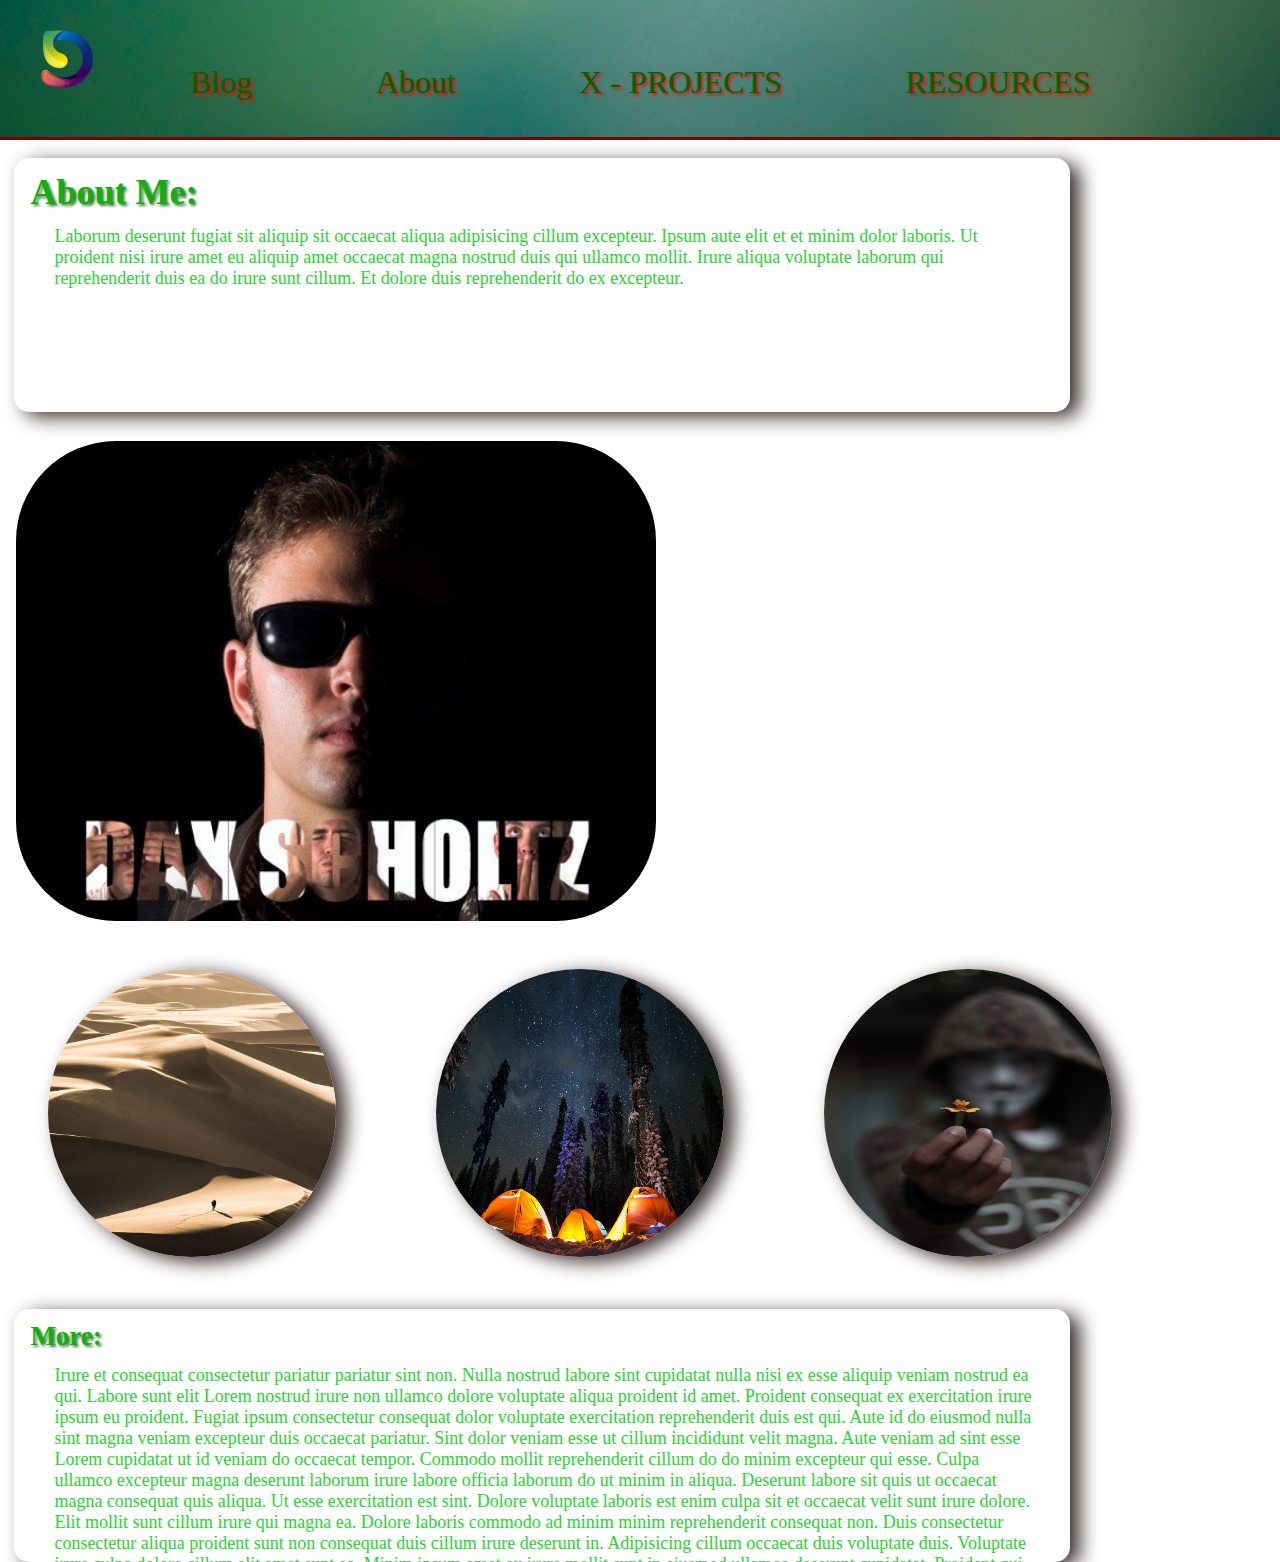
==== about.html @ 99785efc "trying to fix links to pictures" ====
<!DOCTYPE html>
<html lang="en">
<head>
    <meta charset="UTF-8">
    <meta name="viewport" content="width=device-width, initial-scale=1.0">
    <meta http-equiv="X-UA-Compatible" content="ie=edge">
    <link rel="stylesheet" href="/styles/nav.css">
    <link integrity="sha512-aTHIXaj/pXokkVkqCSOzTZq2MsBT7iH5SuSS2EhQSzQle0AI09AyCugKDKmHEKvhF+YGjRKHN8ABX7kjSgfSeg=="> 
    <link rel="stylesheet" href="./styles/content_about.css">
    <link integrity="sha512-lWdmaaFCnaIcN8HMW6g8PY3VfS8jLCtQ2htfeoSW4laJbNJe29O7hXTfmFprAUMiiS9PhptnieRiTmYs3v2ClA=="> 
    <link rel="stylesheet" href="./styles/media_q.css">
    <link integrity="sha512-oqUiPNnhftgdYuSoD8ZAaYBCmzG9ES3tmhztuFktwds3RMX1xfp529KfHQRVthWMdgTnnz1YhoaF6kykhq8nNA==">
    <title>About Page</title>
</head>
<body>
<!-- NAV BAR -->
    

<div id="container">
    <nav role="full-horizontal" id="main-nav">
    <div id="logobox">
        <a href="./index.html"> 
            <img id="logo" alt="D logo" src="/img/D_logo.png" alt="Logo"> 
        </a> 
    </div>
        <ul id="links">
            <div id="menu">
                <li><a href="./main.html"> Blog </a></li>
                <li><a href="./about.html"> About </a></li>
                <li><a href="./projects.html"> X - PROJECTS </a></li>
                <li><a href="./resources.html"> RESOURCES </a></li>
            </div>
        </ul>
    </nav>
<!-- BACKGROUNDS -->
<div class="Backgrounds"></div>
<div class="main">
        <br>
        

<!-- MAIN BODY -->
        <div class="text">
            <h1>About Me:</h1>
        <p>
            Laborum deserunt fugiat sit aliquip sit occaecat aliqua adipisicing cillum excepteur. 
            Ipsum aute elit et et minim dolor laboris. Ut proident nisi irure amet eu aliquip amet occaecat magna nostrud duis qui ullamco mollit. Irure aliqua voluptate laborum qui reprehenderit duis ea do irure sunt cillum. Et dolore duis reprehenderit do ex excepteur.
        </p>
        </div>
<!-- FACE REVEAL -->
<div class="container">
    <img src="./1.jpg" alt="Avatar" class="image">
    <div class="overlay">
      <div class="text1">Coder || Analyst || Security Consultant</div>
    </div>
  </div>
<!-- / FACE REVEAL -->

        
        <div class="picture">
            <img src="./img/Backgrounds/me/finding-dan-dan-grinwis-O35rT6OytRo-unsplash.jpg" id="window1">
            <img src="./img/Backgrounds/me/cameron-vaughan-0AV7XLABuZk-unsplash.jpg" id="window1">
            <img src="./img/Pictures/vipul-uthaiah-F2AgOESinsA-unsplash.jpg" id="window1">
</div>
        <div class="text">
            <h2>More:</h2>
            <p>            
                Irure et consequat consectetur pariatur pariatur sint non. Nulla nostrud labore sint cupidatat nulla nisi ex esse aliquip veniam nostrud ea qui. Labore sunt elit Lorem nostrud irure non ullamco dolore voluptate aliqua proident id amet. Proident consequat ex exercitation irure ipsum eu proident. Fugiat ipsum consectetur consequat dolor voluptate exercitation reprehenderit duis est qui. Aute id do eiusmod nulla sint magna veniam excepteur duis occaecat pariatur.
                Sint dolor veniam esse ut cillum incididunt velit magna. Aute veniam ad sint esse Lorem cupidatat ut id veniam do occaecat tempor. Commodo mollit reprehenderit cillum do do minim excepteur qui esse. Culpa ullamco excepteur magna deserunt laborum irure labore officia laborum do ut minim in aliqua. Deserunt labore sit quis ut occaecat magna consequat quis aliqua. Ut esse exercitation est sint. Dolore voluptate laboris est enim culpa sit et occaecat velit sunt irure dolore.
                Elit mollit sunt cillum irure qui magna ea. Dolore laboris commodo ad minim minim reprehenderit consequat non. Duis consectetur consectetur aliqua proident sunt non consequat duis cillum irure deserunt in.
                Adipisicing cillum occaecat duis voluptate duis. Voluptate irure culpa dolore cillum elit amet sunt ea. Minim ipsum amet ex irure mollit sunt in eiusmod ullamco deserunt cupidatat. Proident qui elit voluptate excepteur.
                Laboris et amet ut amet officia ut proident in. Aute occaecat proident commodo cillum tempor non anim pariatur anim aliqua amet commodo commodo consequat. Culpa ipsum sit esse officia occaecat adipisicing cillum mollit ipsum duis duis ipsum dolore ex. Nulla reprehenderit in exercitation velit et fugiat laborum. Laborum dolor nisi ut magna. Occaecat officia est officia mollit consequat id eiusmod est cillum excepteur.
                Anim ipsum consectetur ut aute. Eiusmod proident dolor duis dolore. Qui ad mollit ut exercitation eu commodo et ut ea qui id amet officia sit. Dolore quis nulla enim nulla deserunt consectetur cupidatat.
            </p>
        </div>    
</div>


</body>
</html>
---- styles/nav.css ----
* {
  margin: 0;
  padding: 0;
}

body {
  height: 100vh;
}

#main-nav {
  height: 1vh;
  width: 100%;
  padding-top: 5%;
  padding-bottom: 5%;
  background: url("/img/Backgrounds/nav.jpg") repeat;
  background-size: 100%;
  border-bottom: 3px solid #7e0000;
}

#main-nav #logo {
  padding-top: 0.1%;
  padding-bottom: 0em;
  -ms-flex-line-pack: center;
      align-content: center;
  position: absolute;
  height: -fit-content;
  width: 10%;
  top: 2vh;
  left: .1em;
}

#menu {
  padding-left: 10%;
  width: 80%;
  display: -webkit-box;
  display: -ms-flexbox;
  display: flex;
  -webkit-box-orient: horizontal;
  -webkit-box-direction: normal;
      -ms-flex-direction: row;
          flex-direction: row;
  -ms-flex-pack: distribute;
      justify-content: space-around;
}

#links {
  list-style: none;
  font-size: fit;
  text-shadow: 2px 2px 3px #ff0000;
}

hr {
  border-top: 3px double #8c8b8b;
}

a {
  text-decoration: none;
  color: darkgreen;
}

a:hover {
  -webkit-transition: 1.57s;
  transition: 1.57s;
  color: #b81e03;
  text-shadow: 4px 4px 4px darkorange;
}
/*# sourceMappingURL=nav.css.map */
---- styles/content_about.css ----
html {
  background-image: url(/img/Backgrounds/background1.jpg);
  background-size: 100%;
  background-position: calc(100% - 1em);
}

.container {
  position: relative;
  width: 50%;
}

.image {
  display: block;
  width: 100%;
  height: auto;
}

.overlay {
  position: absolute;
  bottom: 0;
  left: 100%;
  right: 0;
  /* Permalink - use to edit and share this gradient: https://colorzilla.com/gradient-editor/#4c4c4c+0,595959+19,666666+36,666666+36,474747+42,2c2c2c+46,000000+52,111111+60,2b2b2b+76,1c1c1c+91,131313+100 */
  background: #4c4c4c;
  /* Old browsers */
  /* FF3.6-15 */
  /* Chrome10-25,Safari5.1-6 */
  background: linear-gradient(45deg, #4c4c4c 0%, #595959 19%, #666666 36%, #666666 36%, #474747 42%, #2c2c2c 46%, black 52%, #111111 60%, #2b2b2b 76%, #1c1c1c 91%, #131313 100%);
  /* W3C, IE10+, FF16+, Chrome26+, Opera12+, Safari7+ */
  filter: progid:DXImageTransform.Microsoft.gradient( startColorstr='#4c4c4c', endColorstr='#131313',GradientType=1 );
  /* IE6-9 fallback on horizontal gradient */
  overflow: hidden;
  width: 0;
  height: 100%;
  -webkit-transition: .5s ease;
  transition: .5s ease;
  border-radius: 60px;
}

.container:hover .overlay {
  width: 100%;
  left: 15px;
}

.text1 {
  color: white;
  font-size: .7em;
  position: absolute;
  top: 50%;
  left: 50%;
  -webkit-transform: translate(-50%, -50%);
  transform: translate(-50%, -50%);
  white-space: nowrap;
}

.main {
  height: 100vh;
}

.main .text {
  height: 25vh;
  width: 80%;
  top: 8em;
  padding-top: .8rem;
  padding-left: 1rem;
  padding-right: 1rem;
  padding-bottom: 1rem;
  margin-bottom: 1.8rem;
  margin-left: 0.9rem;
  background-color: transparent;
  -webkit-box-shadow: 10px 5px 19px #3d2f2f;
          box-shadow: 10px 5px 19px #3d2f2f;
  border-radius: 15px;
  font-size: 2vh;
  text-overflow: ellipsis;
  overflow: hidden;
}

.main .text:hover {
  -webkit-transition: 0.9s;
  transition: 0.9s;
  height: auto;
  font-size: 3vh;
  border: 1px dotted green;
  background-color: rgba(0, 0, 0, 0.5);
  margin-left: 0.9rem;
}

.main .text h1, .main .text h2 {
  color: #14ad14;
  text-shadow: 2px 2px 3px #3c773c;
}

.main .text h1:hover, .main .text h2:hover {
  -webkit-transition: 3s;
  transition: 3s;
  color: #afb906;
  text-shadow: 4px 3px 4px #2dc312;
}

.main .text p {
  width: auto;
  top: 8em;
  padding-top: .8rem;
  padding-left: 1.5rem;
  padding-right: 1rem;
  padding-bottom: 1rem;
  margin-bottom: 1.8rem;
  color: #29d431;
}

#window1 {
  height: 18em;
  width: 18em;
  margin: 3em;
  border-radius: 300px;
  -webkit-box-shadow: 10px 5px 19px #3d2f2f;
          box-shadow: 10px 5px 19px #3d2f2f;
  position: relative;
  left: 0%;
}

#window1:hover {
  -webkit-transition: 2s;
  transition: 2s;
  height: 22em;
  width: 22em;
  border-radius: 9px;
  -webkit-box-shadow: 5px 3px 25px #cfd313;
          box-shadow: 5px 3px 25px #cfd313;
}
/*# sourceMappingURL=content_about.css.map */
---- styles/media_q.css ----
@media only screen and (max-width: 430px) {
  a {
    font-size: .8rem;
  }
  #window1:hover {
    left: -10%;
  }
  .text:active {
    -webkit-transition: 0.9s;
    transition: 0.9s;
    height: auto;
    font-size: 3vh;
    border: 1px dotted green;
    background-color: rgba(0, 0, 0, 0.5);
    margin-left: 0.9rem;
  }
}

@media only screen and (min-width: 430px) {
  a {
    font-size: 1em;
  }
  #findme {
    width: 40vw;
    top: 50%;
    left: 50%;
    margin-right: -50%;
    -webkit-transform: translate(-50%, -50%);
            transform: translate(-50%, -50%);
  }
}

@media only screen and (min-width: 768px) {
  a {
    font-size: 2em;
  }
  .pics {
    position: relative;
    right: -30vw;
  }
  .image {
    border-radius: 100px;
    margin-left: 1em;
  }
  #findme {
    width: 20vw;
    height: 75px;
    margin-top: 4em;
    position: relative;
    top: 50%;
    left: 50%;
    margin-right: -50%;
    -webkit-transform: translate(-50%, -50%);
            transform: translate(-50%, -50%);
  }
}
/*# sourceMappingURL=media_q.css.map */
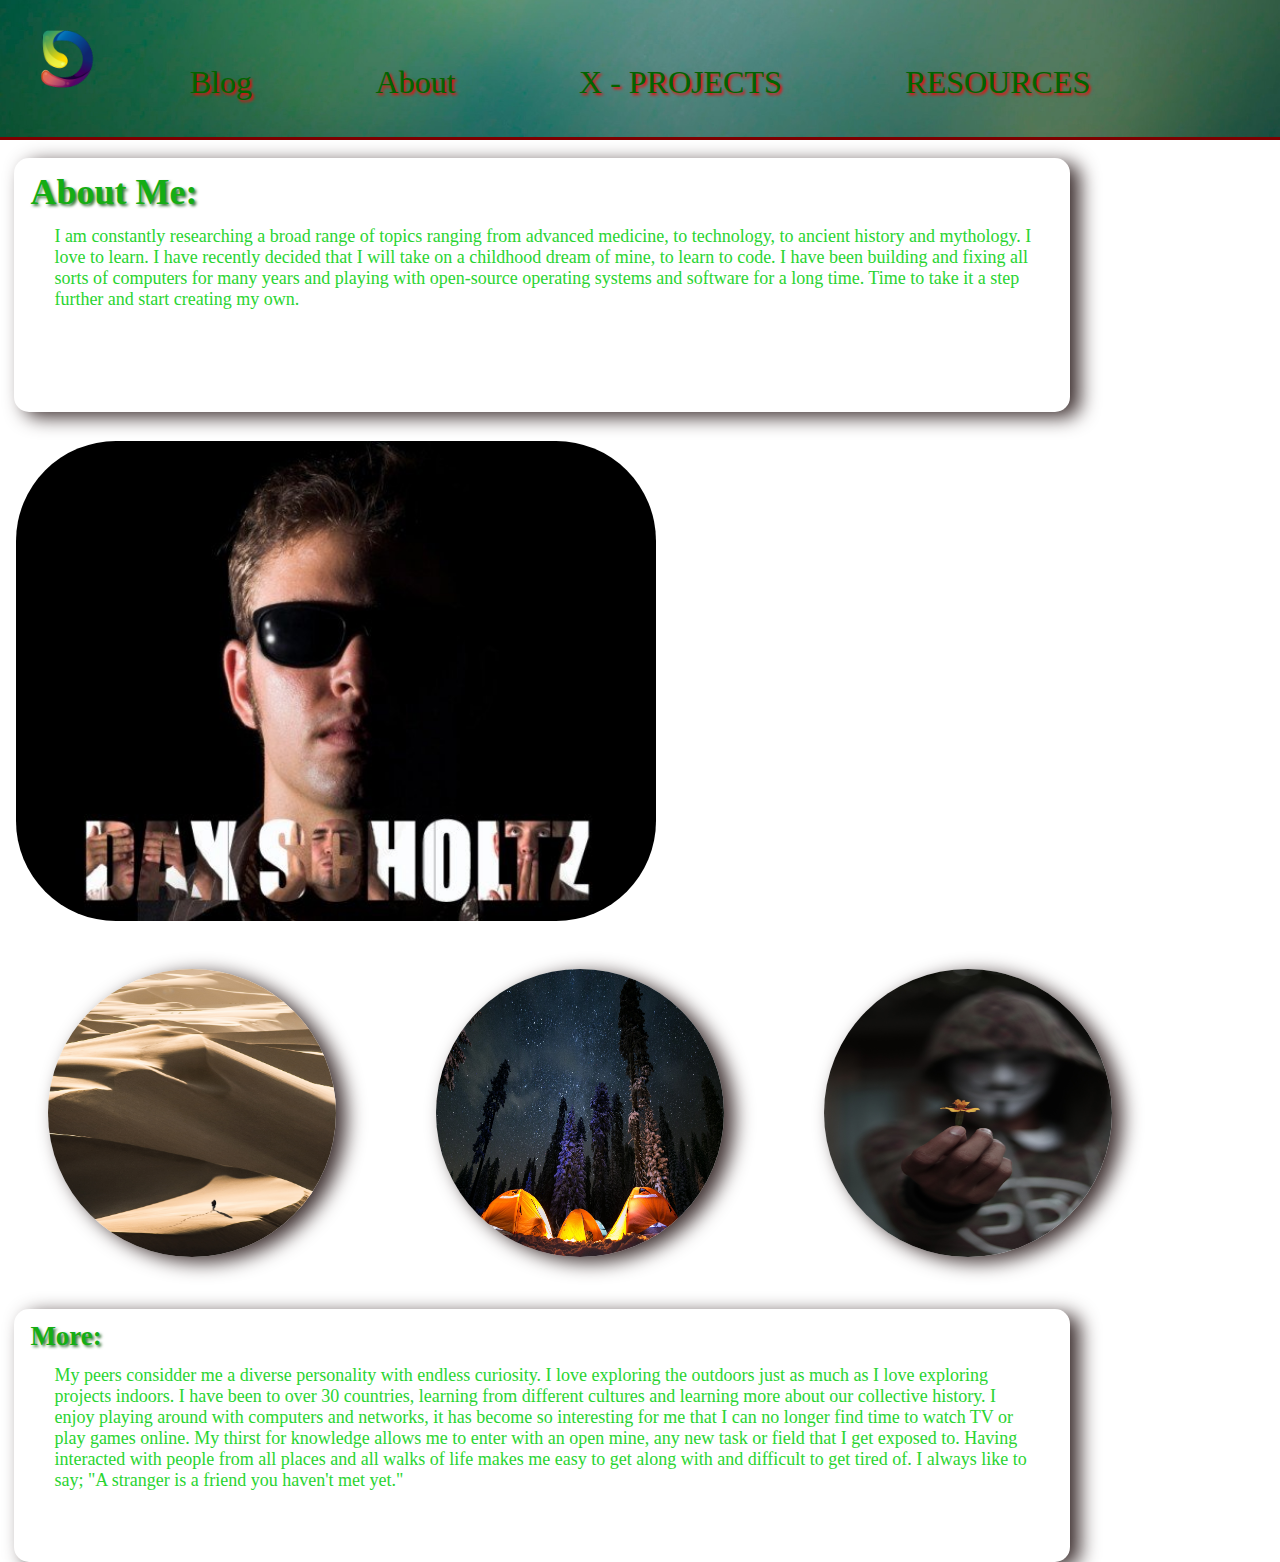
==== commit fd806bcb: "Texts updated" ====
--- a/about.html
+++ b/about.html
@@ -4,12 +4,9 @@
     <meta charset="UTF-8">
     <meta name="viewport" content="width=device-width, initial-scale=1.0">
     <meta http-equiv="X-UA-Compatible" content="ie=edge">
-    <link rel="stylesheet" href="/styles/nav.css">
-    <link integrity="sha512-aTHIXaj/pXokkVkqCSOzTZq2MsBT7iH5SuSS2EhQSzQle0AI09AyCugKDKmHEKvhF+YGjRKHN8ABX7kjSgfSeg=="> 
-    <link rel="stylesheet" href="./styles/content_about.css">
-    <link integrity="sha512-lWdmaaFCnaIcN8HMW6g8PY3VfS8jLCtQ2htfeoSW4laJbNJe29O7hXTfmFprAUMiiS9PhptnieRiTmYs3v2ClA=="> 
-    <link rel="stylesheet" href="./styles/media_q.css">
-    <link integrity="sha512-oqUiPNnhftgdYuSoD8ZAaYBCmzG9ES3tmhztuFktwds3RMX1xfp529KfHQRVthWMdgTnnz1YhoaF6kykhq8nNA==">
+    <link rel="stylesheet" href="./styles/nav.css" integrity="sha512-3ONjrvo9lOBD+5TtzbHZzhSpsVh7E1w/E9/IVTaXCtCk4u53RMWBdhKz5zony/cVempk4owY83DBVAroGHktuQ==">
+    <link rel="stylesheet" href="./styles/content_about.css" integrity="sha512-OzMrIBR9kpFhNA6V5VPZ+8sH9DhJyWsjp/0yTmScT73uwZTWuc5cG5YpAUrVEQ563G5IPtvZSd+AoBSvhjO65w==">
+    <link rel="stylesheet" href="./styles/media_q.css" integrity="sha512-oqUiPNnhftgdYuSoD8ZAaYBCmzG9ES3tmhztuFktwds3RMX1xfp529KfHQRVthWMdgTnnz1YhoaF6kykhq8nNA==">
     <title>About Page</title>
 </head>
 <body>
@@ -20,7 +17,7 @@
     <nav role="full-horizontal" id="main-nav">
     <div id="logobox">
         <a href="./index.html"> 
-            <img id="logo" alt="D logo" src="/img/D_logo.png" alt="Logo"> 
+            <img id="logo" alt="D logo" src="./img/D_logo.png" alt="Logo"> 
         </a> 
     </div>
         <ul id="links">
@@ -32,18 +29,14 @@
             </div>
         </ul>
     </nav>
-<!-- BACKGROUNDS -->
-<div class="Backgrounds"></div>
+
 <div class="main">
         <br>
-        
-
 <!-- MAIN BODY -->
         <div class="text">
             <h1>About Me:</h1>
         <p>
-            Laborum deserunt fugiat sit aliquip sit occaecat aliqua adipisicing cillum excepteur. 
-            Ipsum aute elit et et minim dolor laboris. Ut proident nisi irure amet eu aliquip amet occaecat magna nostrud duis qui ullamco mollit. Irure aliqua voluptate laborum qui reprehenderit duis ea do irure sunt cillum. Et dolore duis reprehenderit do ex excepteur.
+            I am constantly researching a broad range of topics ranging from advanced medicine, to technology, to ancient history and mythology. I love to learn. I have recently decided that I will take on a childhood dream of mine, to learn to code. I have been building and fixing all sorts of computers for many years and playing with open-source operating systems and software for a long time. Time to take it a step further and start creating my own. 
         </p>
         </div>
 <!-- FACE REVEAL -->
@@ -64,12 +57,11 @@
         <div class="text">
             <h2>More:</h2>
             <p>            
-                Irure et consequat consectetur pariatur pariatur sint non. Nulla nostrud labore sint cupidatat nulla nisi ex esse aliquip veniam nostrud ea qui. Labore sunt elit Lorem nostrud irure non ullamco dolore voluptate aliqua proident id amet. Proident consequat ex exercitation irure ipsum eu proident. Fugiat ipsum consectetur consequat dolor voluptate exercitation reprehenderit duis est qui. Aute id do eiusmod nulla sint magna veniam excepteur duis occaecat pariatur.
-                Sint dolor veniam esse ut cillum incididunt velit magna. Aute veniam ad sint esse Lorem cupidatat ut id veniam do occaecat tempor. Commodo mollit reprehenderit cillum do do minim excepteur qui esse. Culpa ullamco excepteur magna deserunt laborum irure labore officia laborum do ut minim in aliqua. Deserunt labore sit quis ut occaecat magna consequat quis aliqua. Ut esse exercitation est sint. Dolore voluptate laboris est enim culpa sit et occaecat velit sunt irure dolore.
-                Elit mollit sunt cillum irure qui magna ea. Dolore laboris commodo ad minim minim reprehenderit consequat non. Duis consectetur consectetur aliqua proident sunt non consequat duis cillum irure deserunt in.
-                Adipisicing cillum occaecat duis voluptate duis. Voluptate irure culpa dolore cillum elit amet sunt ea. Minim ipsum amet ex irure mollit sunt in eiusmod ullamco deserunt cupidatat. Proident qui elit voluptate excepteur.
-                Laboris et amet ut amet officia ut proident in. Aute occaecat proident commodo cillum tempor non anim pariatur anim aliqua amet commodo commodo consequat. Culpa ipsum sit esse officia occaecat adipisicing cillum mollit ipsum duis duis ipsum dolore ex. Nulla reprehenderit in exercitation velit et fugiat laborum. Laborum dolor nisi ut magna. Occaecat officia est officia mollit consequat id eiusmod est cillum excepteur.
-                Anim ipsum consectetur ut aute. Eiusmod proident dolor duis dolore. Qui ad mollit ut exercitation eu commodo et ut ea qui id amet officia sit. Dolore quis nulla enim nulla deserunt consectetur cupidatat.
+                My peers considder me a diverse personality with endless curiosity. I love exploring the outdoors just as much as I love exploring projects indoors. I have been to over 30 countries, learning from different cultures and learning more about our collective history. 
+                I enjoy playing around with computers and networks, it has become so interesting for me that I can no longer find time to watch TV or play games online. 
+                My thirst for knowledge allows me to enter with an open mine, any new task or field that I get exposed to. 
+                Having interacted with people from all places and all walks of life makes me easy to get along with and difficult to get tired of. 
+                I always like to say; "A stranger is a friend you haven't met yet."
             </p>
         </div>    
 </div>
--- a/styles/nav.css
+++ b/styles/nav.css
@@ -12,7 +12,7 @@
   width: 100%;
   padding-top: 5%;
   padding-bottom: 5%;
-  background: url("/img/Backgrounds/nav.jpg") repeat;
+  background: url("../img/Backgrounds/nav.jpg") repeat;
   background-size: 100%;
   border-bottom: 3px solid #7e0000;
 }
--- a/styles/content_about.css
+++ b/styles/content_about.css
@@ -1,5 +1,5 @@
 html {
-  background-image: url(/img/Backgrounds/background1.jpg);
+  background-image: url(../img/Backgrounds/background1.jpg);
   background-size: 100%;
   background-position: calc(100% - 1em);
 }
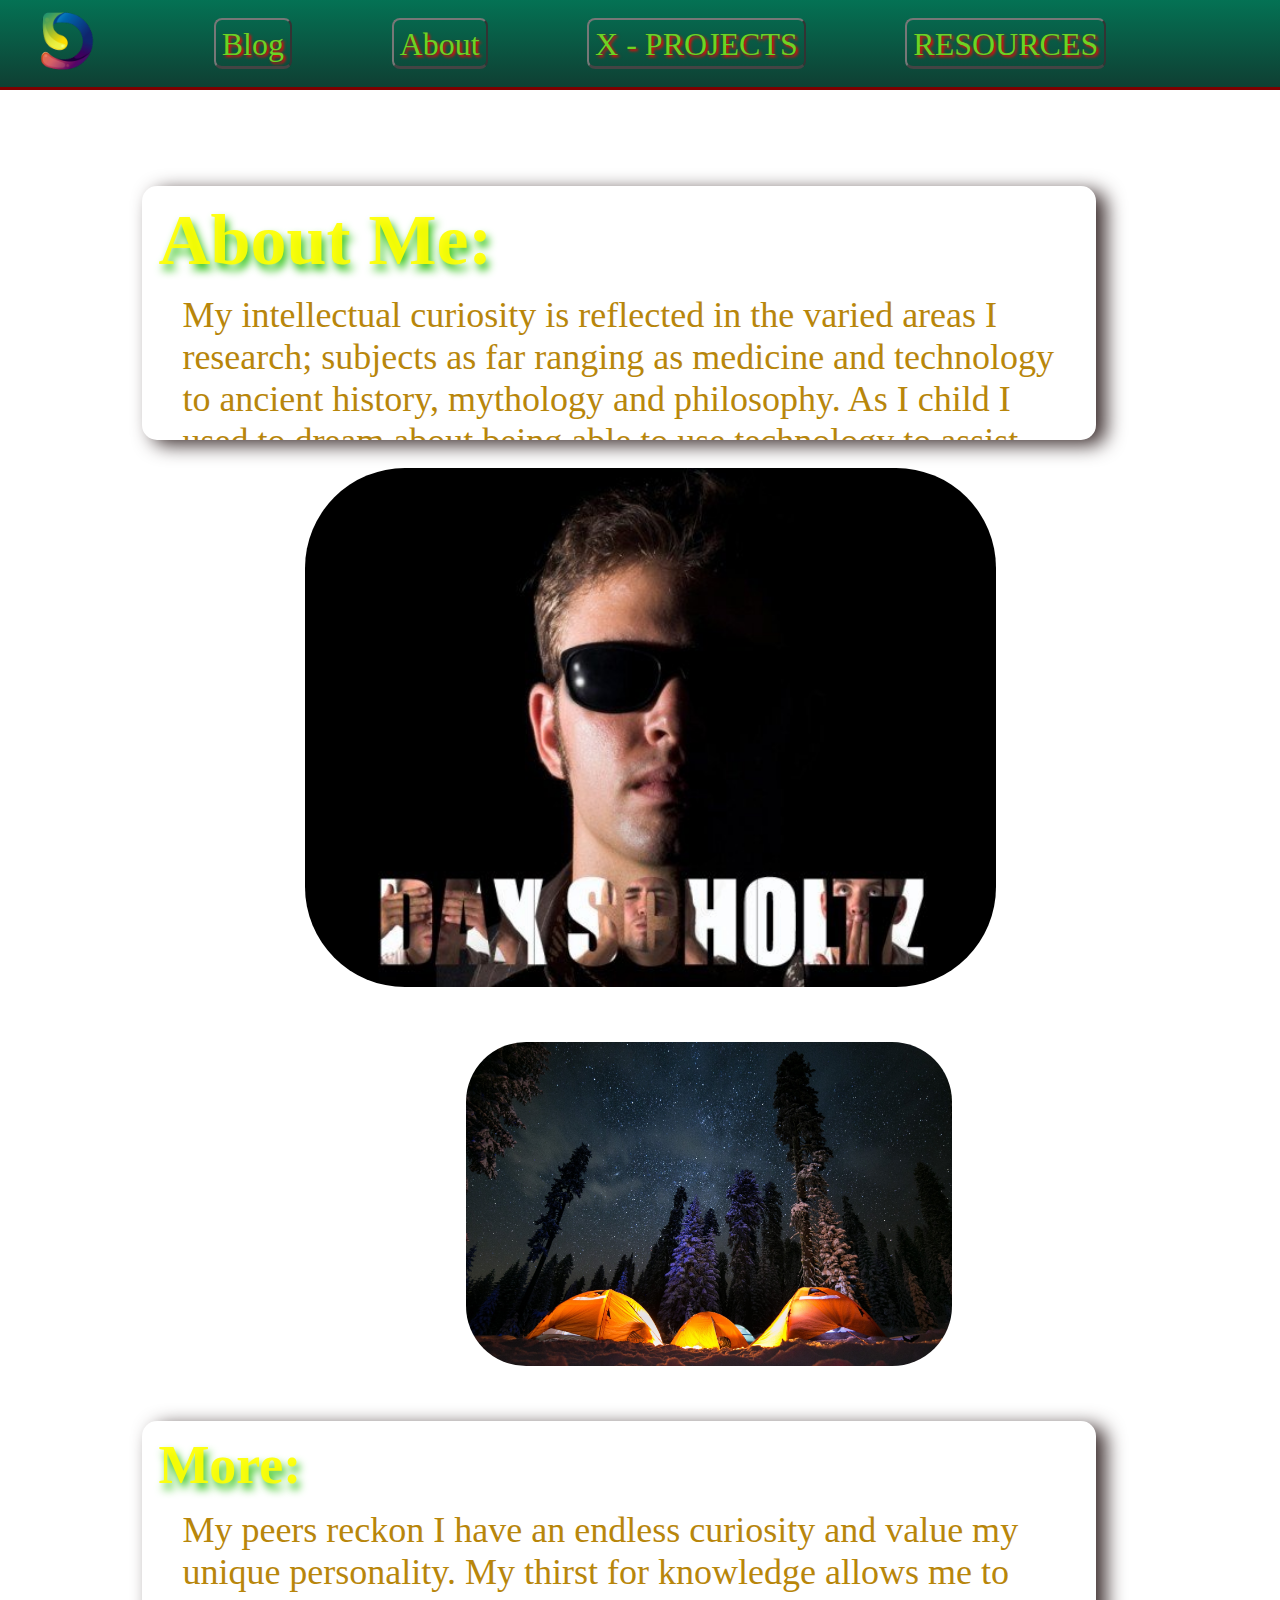
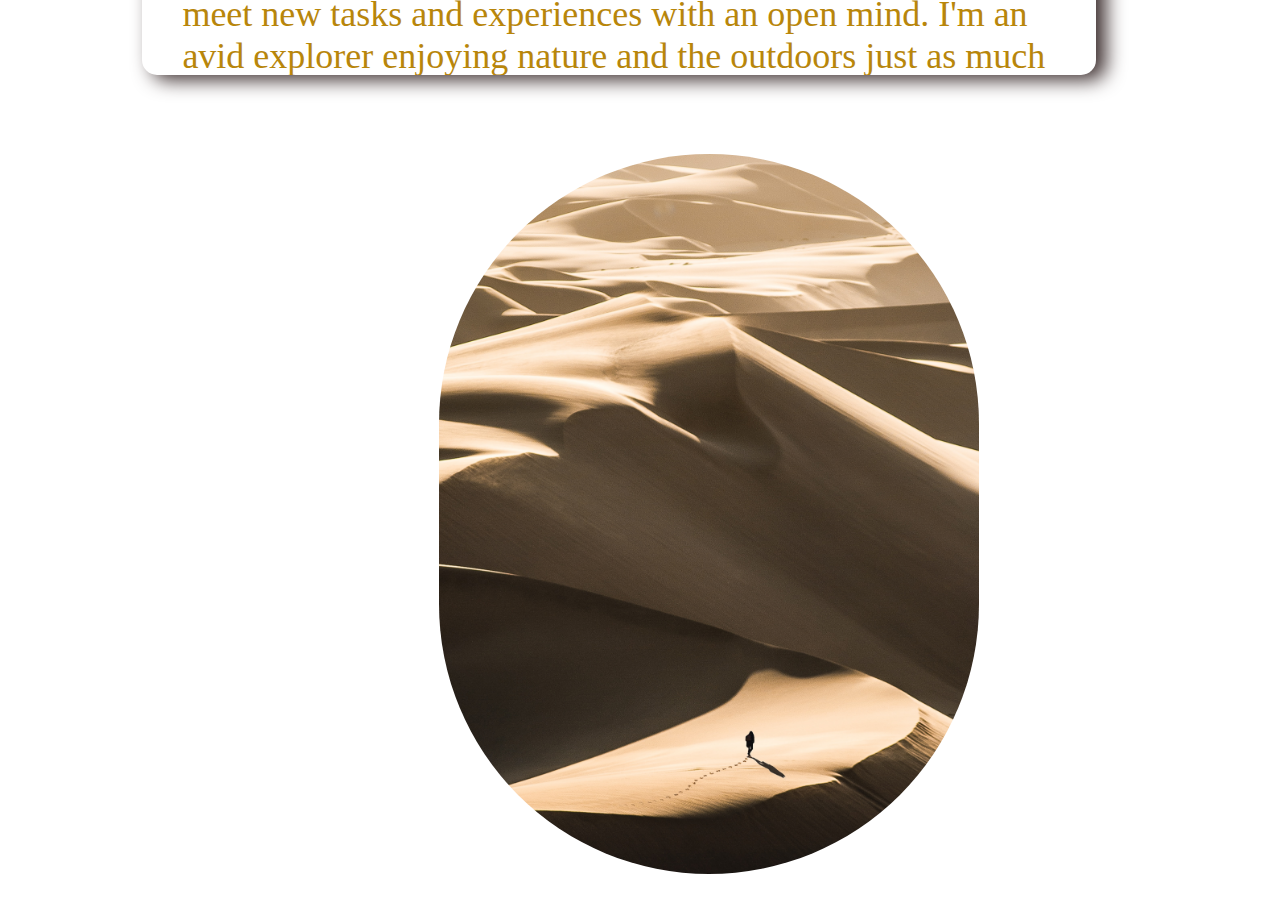
==== commit 05677977: "major changes & tweaks" ====
--- a/about.html
+++ b/about.html
@@ -1,71 +1,74 @@
 <!DOCTYPE html>
 <html lang="en">
-<head>
-    <meta charset="UTF-8">
-    <meta name="viewport" content="width=device-width, initial-scale=1.0">
-    <meta http-equiv="X-UA-Compatible" content="ie=edge">
-    <link rel="stylesheet" href="./styles/nav.css" integrity="sha512-3ONjrvo9lOBD+5TtzbHZzhSpsVh7E1w/E9/IVTaXCtCk4u53RMWBdhKz5zony/cVempk4owY83DBVAroGHktuQ==">
-    <link rel="stylesheet" href="./styles/content_about.css" integrity="sha512-OzMrIBR9kpFhNA6V5VPZ+8sH9DhJyWsjp/0yTmScT73uwZTWuc5cG5YpAUrVEQ563G5IPtvZSd+AoBSvhjO65w==">
-    <link rel="stylesheet" href="./styles/media_q.css" integrity="sha512-oqUiPNnhftgdYuSoD8ZAaYBCmzG9ES3tmhztuFktwds3RMX1xfp529KfHQRVthWMdgTnnz1YhoaF6kykhq8nNA==">
-    <title>About Page</title>
-</head>
-<body>
+    <head>
+        <meta charset="UTF-8">
+        <meta name="viewport" content="width=device-width, initial-scale=1.0">
+        <meta http-equiv="X-UA-Compatible" content="ie=edge">
+        <link rel="stylesheet" href="./styles/nav.css">
+        <link rel="stylesheet" href="./styles/content_about.css">
+        <link rel="stylesheet" href="./styles/media_q.css">
+    </head>
+
+    <body>
 <!-- NAV BAR -->
-    
+        <div id="container">
+            <nav role="full-horizontal" id="main-nav">
+            <div id="logobox">
+                <a href="./index.html"> 
+                    <img id="logo" alt="D logo" src="./img/D_logo.png" alt="Logo"> 
+                </a> 
+            </div>
+                <ul id="links">
+                    <div id="menu">
+                        <li><a class="menu-item" href="./main.html"> Blog </a></li>
+                        <li><a class="menu-item"href="./about.html"> About </a></li>
+                        <li><a class="menu-item"href="./projects.html"> X - PROJECTS </a></li>
+                        <li><a class="menu-item"href="./resources.html"> RESOURCES </a></li>
+                    </div>
+                </ul>
+            </nav>
+        </div>
 
-<div id="container">
-    <nav role="full-horizontal" id="main-nav">
-    <div id="logobox">
-        <a href="./index.html"> 
-            <img id="logo" alt="D logo" src="./img/D_logo.png" alt="Logo"> 
-        </a> 
-    </div>
-        <ul id="links">
-            <div id="menu">
-                <li><a href="./main.html"> Blog </a></li>
-                <li><a href="./about.html"> About </a></li>
-                <li><a href="./projects.html"> X - PROJECTS </a></li>
-                <li><a href="./resources.html"> RESOURCES </a></li>
+<!-- MAIN BODY -->
+        <div class="main">
+                <div class="text">
+                    <h1>About Me:</h1>
+                    <p>
+                        My intellectual curiosity is reflected in the varied areas I research; subjects as far ranging as medicine and technology to ancient history, mythology and philosophy. As I child I used to dream about being able to use technology to assist me in achieving my goals.  I began building and fixing a variety of different computers and hardware devices and later I found the open-source software movement inspiring.  While my motives may have changed, I'm no longer building robots to spy on my childhood neighbors, my efforts have pushed me to take the next step, learning to code. 
+                    </p>
+                </div>
+
+<!-- FACE REVEAL -->
+            <div class="container">
+                <img src="./img/1.jpg" alt="Avatar" class="image">
+                <div class="overlay">
+                <div class="text1">Coder || Analyst || Security Consultant</div>
+                </div>
             </div>
-        </ul>
-    </nav>
-
-<div class="main">
-        <br>
-<!-- MAIN BODY -->
-        <div class="text">
-            <h1>About Me:</h1>
-        <p>
-            I am constantly researching a broad range of topics ranging from advanced medicine, to technology, to ancient history and mythology. I love to learn. I have recently decided that I will take on a childhood dream of mine, to learn to code. I have been building and fixing all sorts of computers for many years and playing with open-source operating systems and software for a long time. Time to take it a step further and start creating my own. 
-        </p>
+        
+<!-- / FACE REVEAL -->
+            <div class="pic-container">
+                <img id="img-2" src="./img/Backgrounds/me/cameron-vaughan-0AV7XLABuZk-unsplash.jpg" id="window1">
+            </div>    
+            
+            
+                <div class="text">
+                <h2>More:</h2>
+                <p>            
+                    My peers reckon I have an endless curiosity and value my unique personality.
+                    My thirst for knowledge allows me to meet new tasks and experiences with an open mind.
+                    I'm an avid explorer enjoying nature and the outdoors just as much as I enjoy researching and tinkering on projects indoors.
+                    I've lost interest in TV and video-gaming since becoming so absorbed in computers and networking.
+                    Having traveled through more than thirty countries I have learnt about humanity's collective history while absorbing diverse cultural customs.
+                    My peers find that I'm easy to get along with, and difficult to get tired of -- largely because I've interacted with people from different places and all walks of life.
+                    I like to say, "A stranger is a friend you haven't met yet."
+                </p>
+            </div>
+            
+            <div class="pic-container">
+                <img id="img-1" src="./img/Backgrounds/me/finding-dan-dan-grinwis-O35rT6OytRo-unsplash.jpg" id="window1">
+            </div>
+                
         </div>
-<!-- FACE REVEAL -->
-<div class="container">
-    <img src="./1.jpg" alt="Avatar" class="image">
-    <div class="overlay">
-      <div class="text1">Coder || Analyst || Security Consultant</div>
-    </div>
-  </div>
-<!-- / FACE REVEAL -->
-
-        
-        <div class="picture">
-            <img src="./img/Backgrounds/me/finding-dan-dan-grinwis-O35rT6OytRo-unsplash.jpg" id="window1">
-            <img src="./img/Backgrounds/me/cameron-vaughan-0AV7XLABuZk-unsplash.jpg" id="window1">
-            <img src="./img/Pictures/vipul-uthaiah-F2AgOESinsA-unsplash.jpg" id="window1">
-</div>
-        <div class="text">
-            <h2>More:</h2>
-            <p>            
-                My peers considder me a diverse personality with endless curiosity. I love exploring the outdoors just as much as I love exploring projects indoors. I have been to over 30 countries, learning from different cultures and learning more about our collective history. 
-                I enjoy playing around with computers and networks, it has become so interesting for me that I can no longer find time to watch TV or play games online. 
-                My thirst for knowledge allows me to enter with an open mine, any new task or field that I get exposed to. 
-                Having interacted with people from all places and all walks of life makes me easy to get along with and difficult to get tired of. 
-                I always like to say; "A stranger is a friend you haven't met yet."
-            </p>
-        </div>    
-</div>
-
-
-</body>
-</html>+    </body>
+</html> --- a/styles/nav.css
+++ b/styles/nav.css
@@ -1,6 +1,5 @@
 * {
-  margin: 0;
-  padding: 0;
+  margin: 0px;
 }
 
 body {
@@ -8,11 +7,12 @@
 }
 
 #main-nav {
-  height: 1vh;
+  height: 10px;
   width: 100%;
-  padding-top: 5%;
-  padding-bottom: 5%;
-  background: url("../img/Backgrounds/nav.jpg") repeat;
+  padding-top: 2%;
+  padding-bottom: 4%;
+  background: -webkit-gradient(linear, left top, left bottom, from(#047254), to(#0f3f33));
+  background: linear-gradient(#047254, #0f3f33);
   background-size: 100%;
   border-bottom: 3px solid #7e0000;
 }
@@ -25,7 +25,7 @@
   position: absolute;
   height: -fit-content;
   width: 10%;
-  top: 2vh;
+  top: 0vh;
   left: .1em;
 }
 
@@ -45,7 +45,8 @@
 
 #links {
   list-style: none;
-  font-size: fit;
+  font-size: auto;
+  white-space: nowrap;
   text-shadow: 2px 2px 3px #ff0000;
 }
 
@@ -53,15 +54,27 @@
   border-top: 3px double #8c8b8b;
 }
 
-a {
+.menu-item {
   text-decoration: none;
-  color: darkgreen;
+  color: #6BD425;
+  margin: .5em;
+  padding-top: 6px;
+  padding-left: 6px;
+  padding-right: 6px;
+  padding-bottom: 4px;
+  border-top: 2px solid #777777;
+  border-right: 2px solid #333333;
+  border-bottom: 3px solid #444444;
+  border-left: 2px solid #777777;
+  border-radius: 8px;
+  background-color: transparent;
 }
 
-a:hover {
-  -webkit-transition: 1.57s;
-  transition: 1.57s;
+.menu-item:hover {
+  -webkit-transition: 0.57s ease;
+  transition: 0.57s ease;
   color: #b81e03;
-  text-shadow: 4px 4px 4px darkorange;
+  text-shadow: 4px 4px 4px #9b5807;
+  background-color: #14171C;
 }
 /*# sourceMappingURL=nav.css.map */--- a/styles/content_about.css
+++ b/styles/content_about.css
@@ -1,4 +1,5 @@
 html {
+  scroll-behavior: smooth;
   background-image: url(../img/Backgrounds/background1.jpg);
   background-size: 100%;
   background-position: calc(100% - 1em);
@@ -6,13 +7,15 @@
 
 .container {
   position: relative;
-  width: 50%;
+  left: 14%;
+  max-width: 60%;
 }
 
 .image {
   display: block;
   width: 100%;
   height: auto;
+  border-radius: 1rem;
 }
 
 .overlay {
@@ -34,7 +37,7 @@
   height: 100%;
   -webkit-transition: .5s ease;
   transition: .5s ease;
-  border-radius: 60px;
+  border-radius: 1rem;
 }
 
 .container:hover .overlay {
@@ -44,7 +47,7 @@
 
 .text1 {
   color: white;
-  font-size: .7em;
+  font-size: 3vw;
   position: absolute;
   top: 50%;
   left: 50%;
@@ -53,14 +56,59 @@
   white-space: nowrap;
 }
 
+.pic-container {
+  display: -webkit-box;
+  display: -ms-flexbox;
+  display: flex;
+  -webkit-box-align: center;
+      -ms-flex-align: center;
+          align-items: center;
+  -webkit-box-pack: center;
+      -ms-flex-pack: center;
+          justify-content: center;
+  margin: 5px;
+  width: 100%;
+  padding-top: 50px;
+  padding-bottom: 50px;
+}
+
+#img-1 {
+  max-width: auto;
+  height: 80vh;
+  border-radius: 33rem;
+}
+
+#img-1:hover {
+  -webkit-transition: 0.9s ease;
+  transition: 0.9s ease;
+  height: 111vh;
+  border-radius: 10px;
+}
+
+#img-2 {
+  max-width: 38vw;
+  height: auto;
+  border-radius: 60px;
+}
+
+#img-2:hover {
+  -webkit-transition: 0.9s ease;
+  transition: 0.9s ease;
+  max-width: 70vw;
+  border-radius: 10px;
+}
+
 .main {
+  position: absolute;
+  left: 10%;
   height: 100vh;
+  font-family: Verdana;
+  padding-top: 6rem;
 }
 
 .main .text {
   height: 25vh;
   width: 80%;
-  top: 8em;
   padding-top: .8rem;
   padding-left: 1rem;
   padding-right: 1rem;
@@ -71,7 +119,7 @@
   -webkit-box-shadow: 10px 5px 19px #3d2f2f;
           box-shadow: 10px 5px 19px #3d2f2f;
   border-radius: 15px;
-  font-size: 2vh;
+  font-size: 4vh;
   text-overflow: ellipsis;
   overflow: hidden;
 }
@@ -80,22 +128,21 @@
   -webkit-transition: 0.9s;
   transition: 0.9s;
   height: auto;
-  font-size: 3vh;
+  font-size: 6vh;
   border: 1px dotted green;
-  background-color: rgba(0, 0, 0, 0.5);
+  background-color: #14171c;
   margin-left: 0.9rem;
 }
 
 .main .text h1, .main .text h2 {
-  color: #14ad14;
-  text-shadow: 2px 2px 3px #3c773c;
+  color: rgba(255, 255, 0, 0.917);
+  text-shadow: 3px 6px 9px #2dc312;
 }
 
 .main .text h1:hover, .main .text h2:hover {
   -webkit-transition: 3s;
   transition: 3s;
   color: #afb906;
-  text-shadow: 4px 3px 4px #2dc312;
 }
 
 .main .text p {
@@ -106,27 +153,6 @@
   padding-right: 1rem;
   padding-bottom: 1rem;
   margin-bottom: 1.8rem;
-  color: #29d431;
-}
-
-#window1 {
-  height: 18em;
-  width: 18em;
-  margin: 3em;
-  border-radius: 300px;
-  -webkit-box-shadow: 10px 5px 19px #3d2f2f;
-          box-shadow: 10px 5px 19px #3d2f2f;
-  position: relative;
-  left: 0%;
-}
-
-#window1:hover {
-  -webkit-transition: 2s;
-  transition: 2s;
-  height: 22em;
-  width: 22em;
-  border-radius: 9px;
-  -webkit-box-shadow: 5px 3px 25px #cfd313;
-          box-shadow: 5px 3px 25px #cfd313;
+  color: #B8860B;
 }
 /*# sourceMappingURL=content_about.css.map */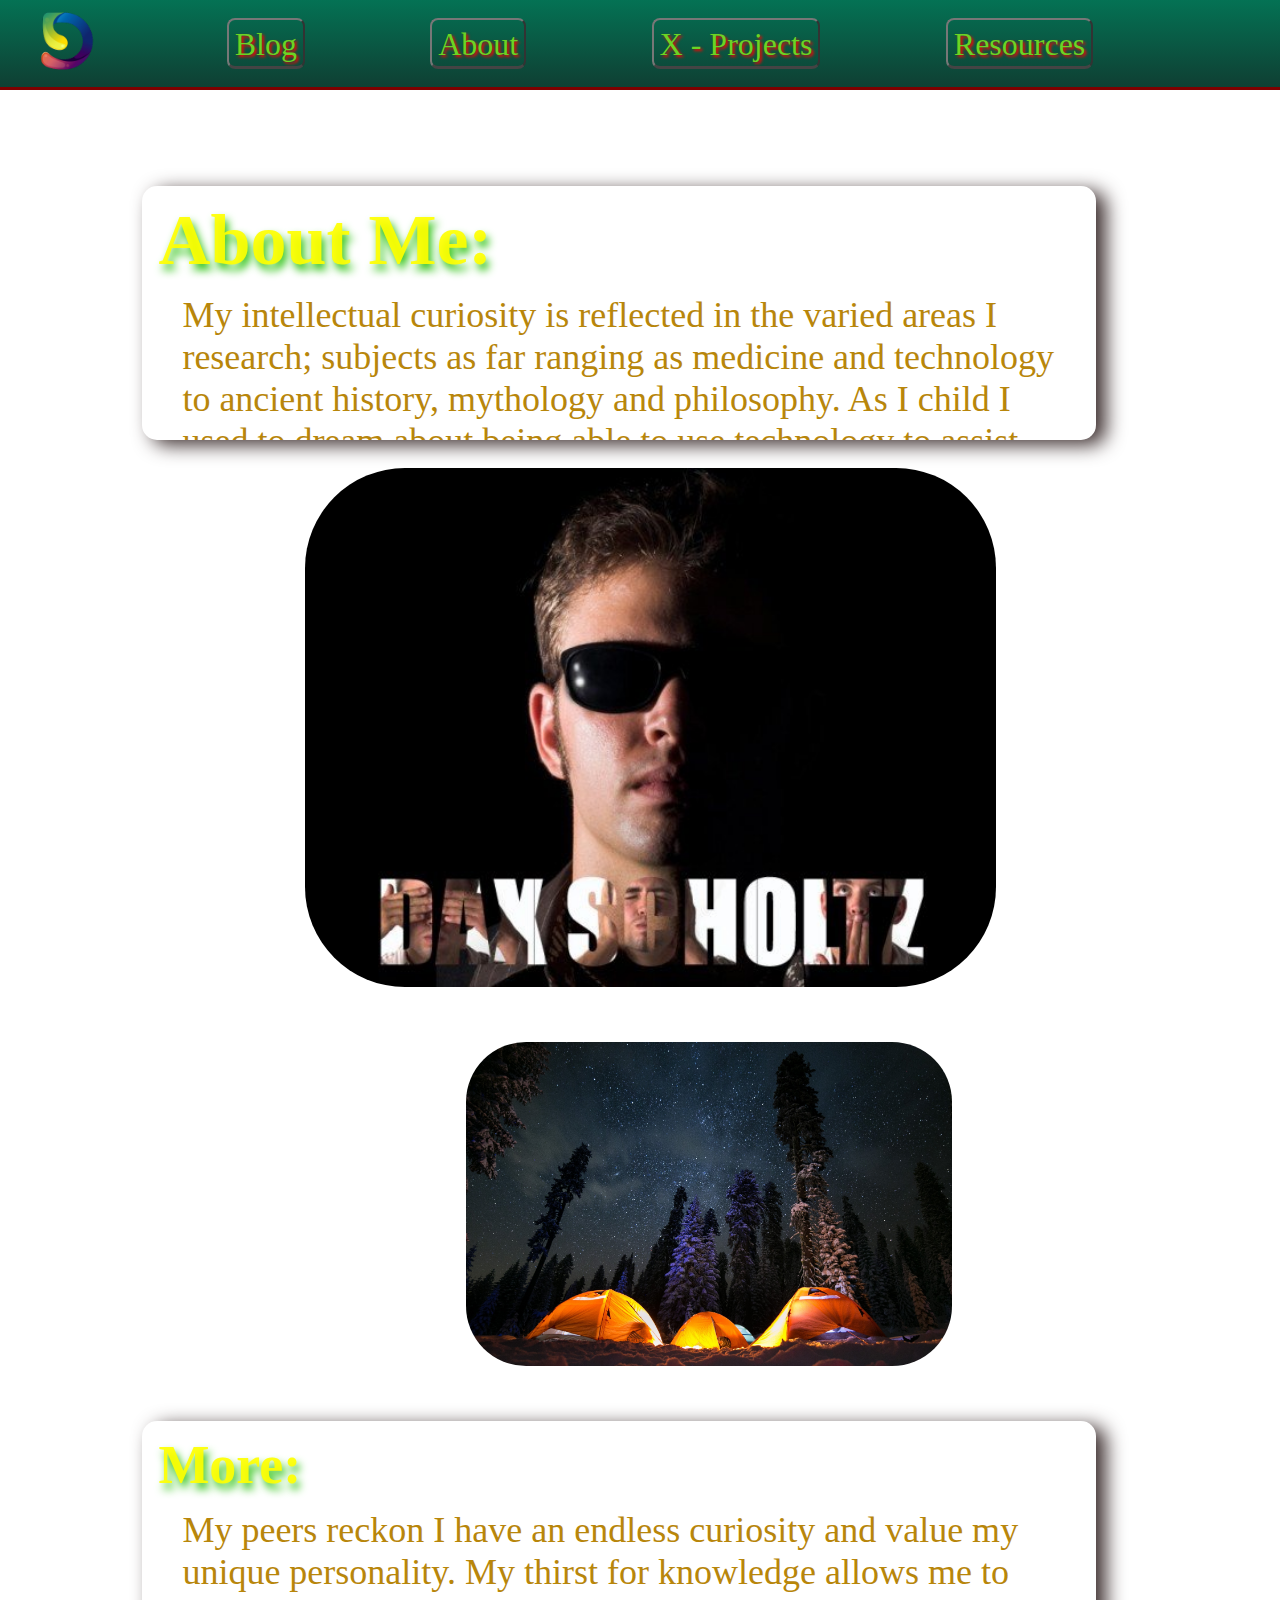
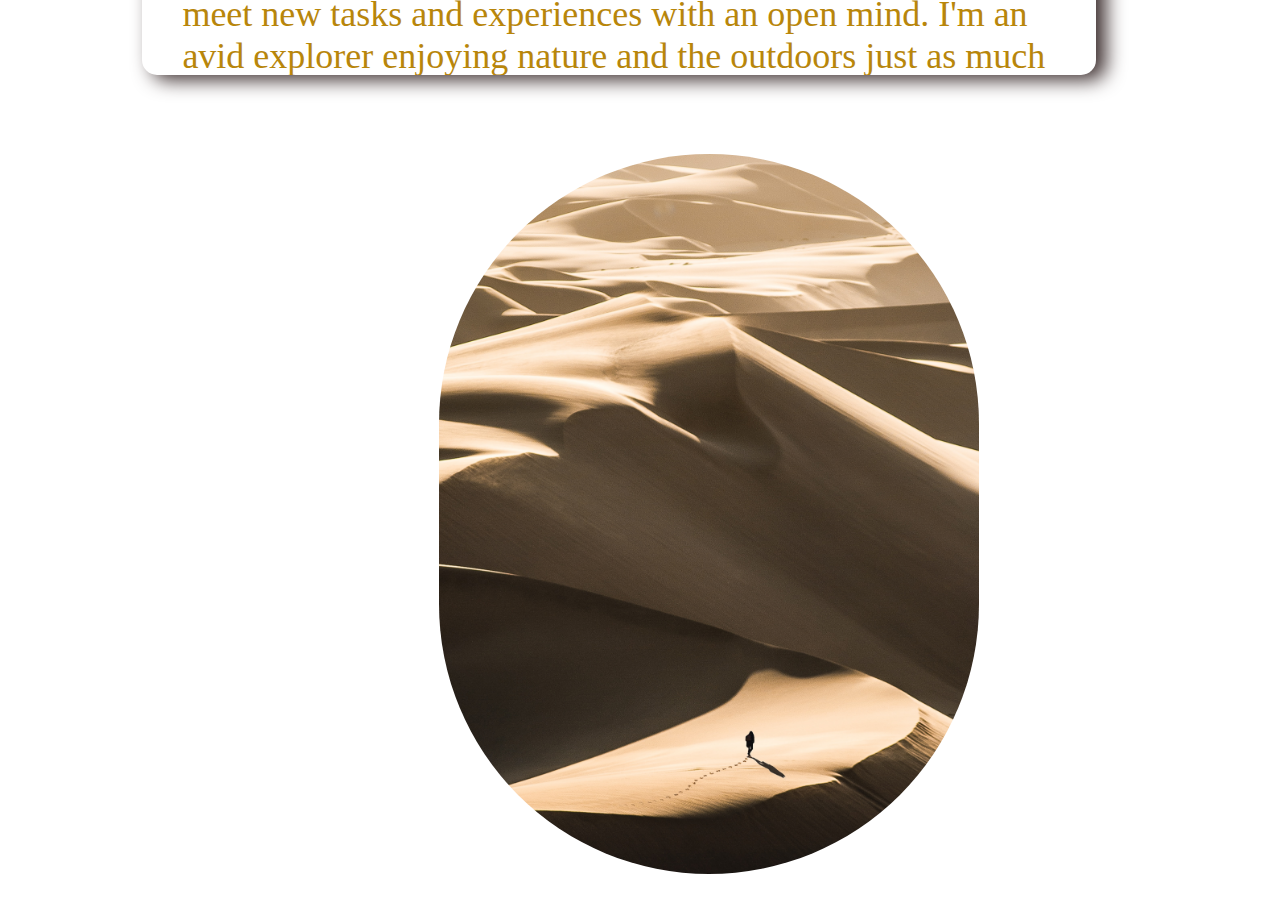
==== commit 9c8f7307: "content-update-2" ====
--- a/about.html
+++ b/about.html
@@ -22,8 +22,8 @@
                     <div id="menu">
                         <li><a class="menu-item" href="./main.html"> Blog </a></li>
                         <li><a class="menu-item"href="./about.html"> About </a></li>
-                        <li><a class="menu-item"href="./projects.html"> X - PROJECTS </a></li>
-                        <li><a class="menu-item"href="./resources.html"> RESOURCES </a></li>
+                        <li><a class="menu-item"href="./projects.html"> X - Projects </a></li>
+                        <li><a class="menu-item"href="./resources.html"> Resources </a></li>
                     </div>
                 </ul>
             </nav>
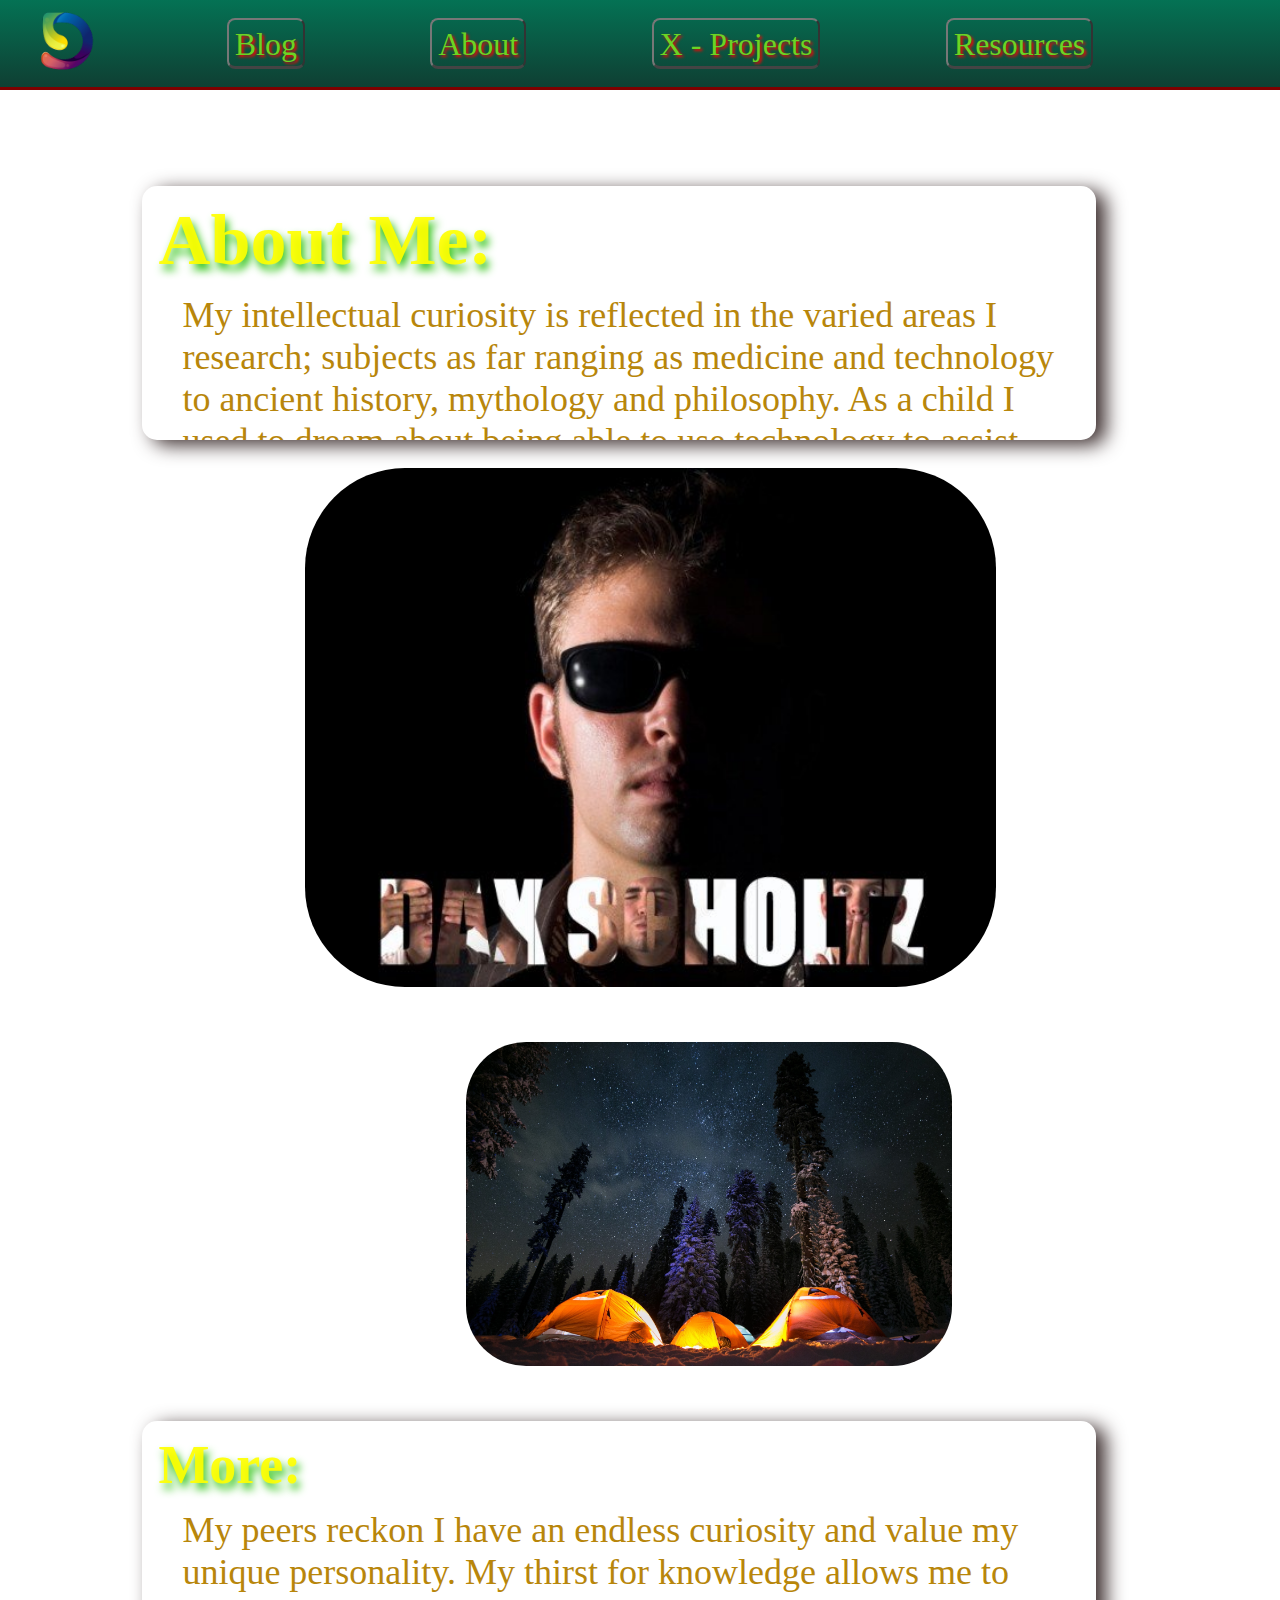
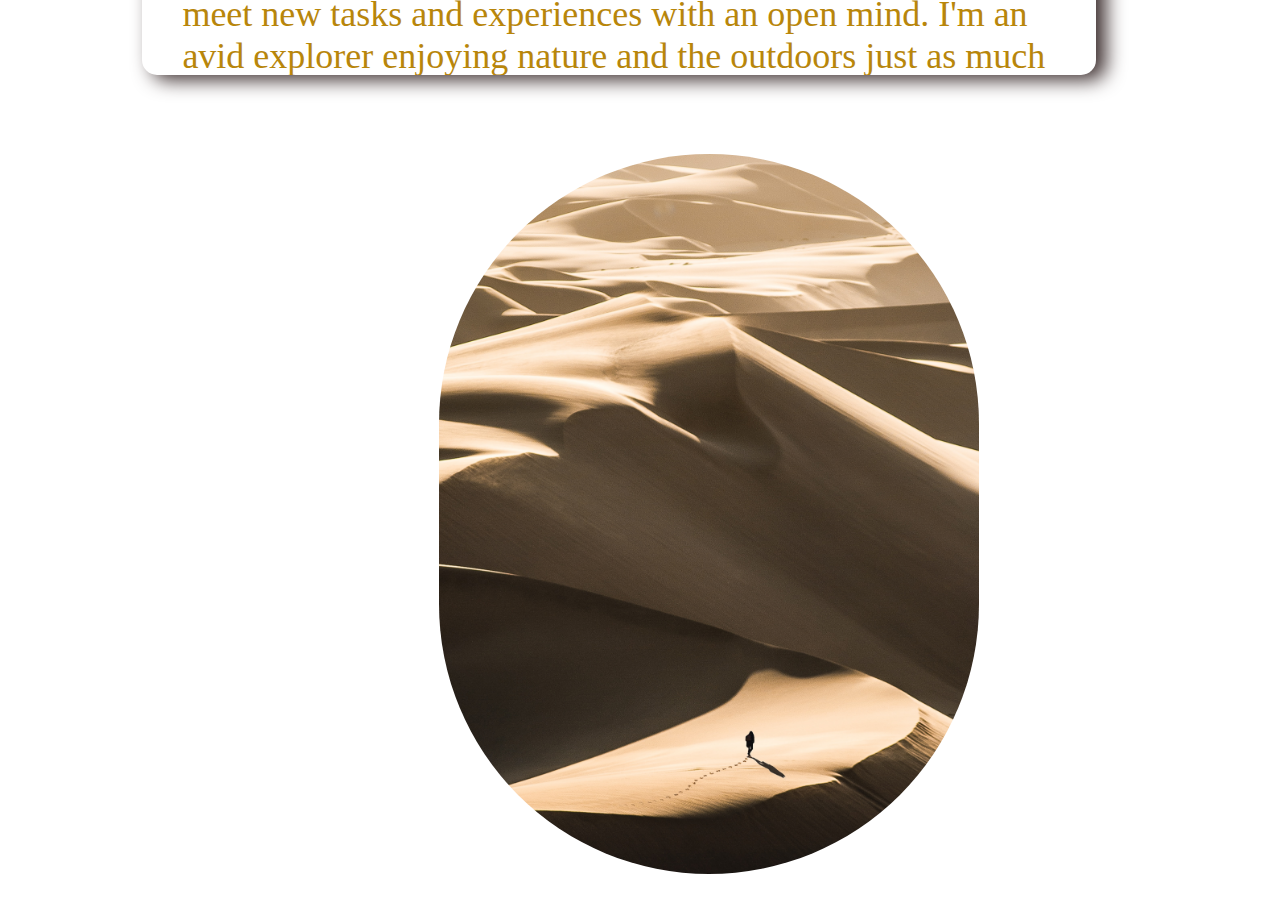
==== commit fa8029c9: "text edit" ====
--- a/about.html
+++ b/about.html
@@ -34,7 +34,7 @@
                 <div class="text">
                     <h1>About Me:</h1>
                     <p>
-                        My intellectual curiosity is reflected in the varied areas I research; subjects as far ranging as medicine and technology to ancient history, mythology and philosophy. As I child I used to dream about being able to use technology to assist me in achieving my goals.  I began building and fixing a variety of different computers and hardware devices and later I found the open-source software movement inspiring.  While my motives may have changed, I'm no longer building robots to spy on my childhood neighbors, my efforts have pushed me to take the next step, learning to code. 
+                        My intellectual curiosity is reflected in the varied areas I research; subjects as far ranging as medicine and technology to ancient history, mythology and philosophy. As a child I used to dream about being able to use technology to assist me in achieving my goals.  I began building and fixing a variety of different computers and hardware devices and later I found the open-source software movement inspiring.  While my motives may have changed, I'm no longer building robots to monitor movements in my school dorm-room, my experiences have lead to a keen interest in privacy and security in the digital world. These efforts have pushed me to finally take the next step, learning to code and make my own ideas come to reality. 
                     </p>
                 </div>
 
@@ -60,7 +60,7 @@
                     I'm an avid explorer enjoying nature and the outdoors just as much as I enjoy researching and tinkering on projects indoors.
                     I've lost interest in TV and video-gaming since becoming so absorbed in computers and networking.
                     Having traveled through more than thirty countries I have learnt about humanity's collective history while absorbing diverse cultural customs.
-                    My peers find that I'm easy to get along with, and difficult to get tired of -- largely because I've interacted with people from different places and all walks of life.
+                    My peers find that I'm easy to get along with, and difficult to get tired of -- largely because I've interacted with people from many places and all walks of life.
                     I like to say, "A stranger is a friend you haven't met yet."
                 </p>
             </div>
